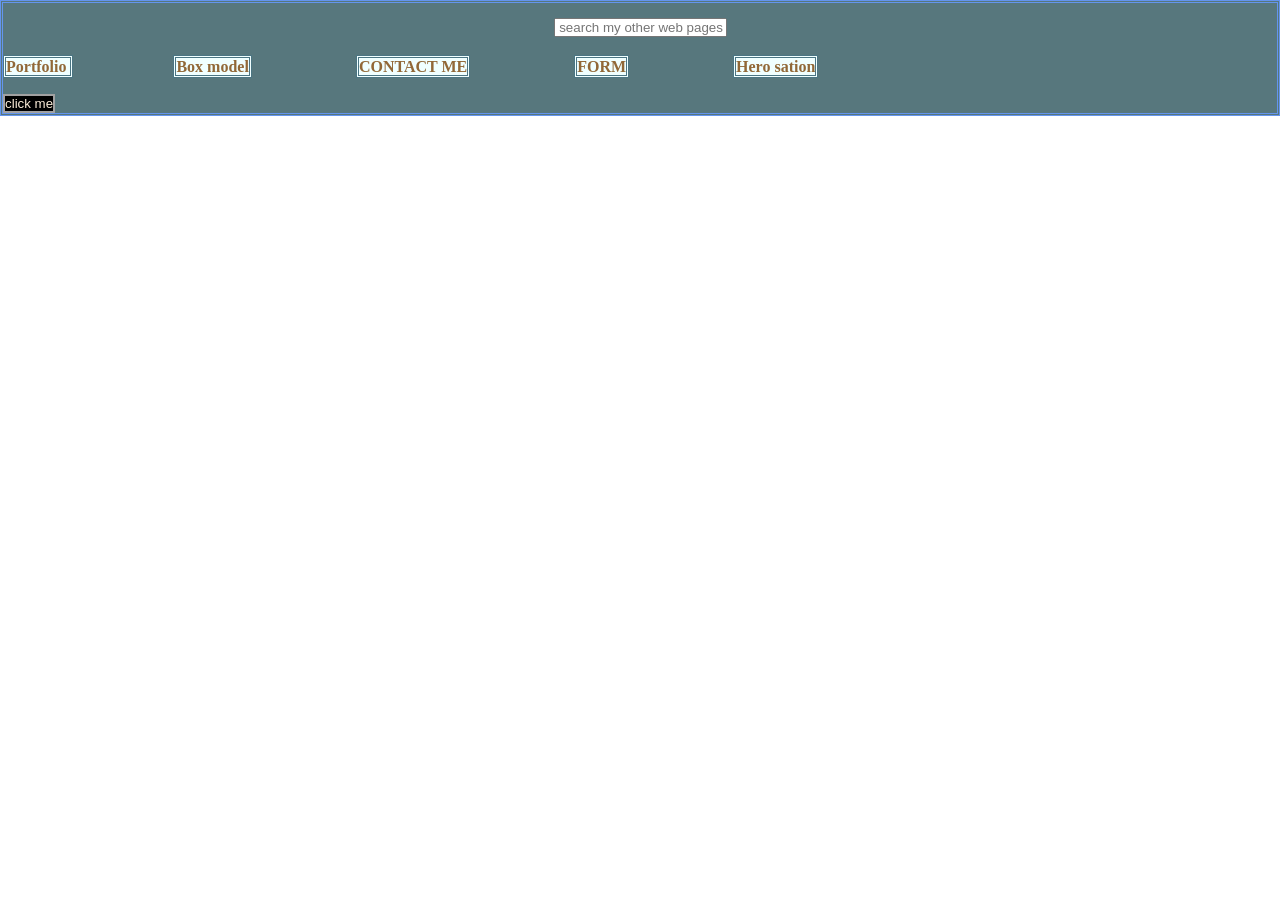
==== Navbar.html @ 933492ab "Add files via upload" ====
<!DOCTYPE html>
<html lang="en">
<head>
    <meta charset="UTF-8">
    <meta name="viewport" content="width=device-width, initial-scale=1.0">
    <title>Document</title>
    <link rel="stylesheet" href="Navbar.css">
</head>
<body>
<div id="Navbar">
      <center><h1><input placeholder=" search my other web pages"></h1></center>
       <br>
    
    <a href="task.html"><b> Portfolio</b> </a>
    <a href="week3.html"><b>Box model</b></a>
    <a href="CONTACT.HTM"><b>CONTACT ME</b></a>
   <a href="index.html"><b>FORM</b></a>
   <a href="TEXT.HTML"><B>Hero sation</B></a>
 <br>
 <br>
    <button>click me</button>
</div>
</body>
</html>
---- Navbar.css ----
* {
    padding: 0px;
    margin: 0px;
    color: rgb(145, 104, 55);
}

#navbar {
         height: 70px;
         width: 80;
         background-color: #0f1111;

}
a{
    text-decoration: none;
    color: rgb(161, 161, 161);
    background-color: azure;
    border-style: double;
    border-color: rgb(75, 117, 131);
}

button{
    background-color: black;
    color: antiquewhite;
    border-style: double;
    border-color: rgb(161, 161, 161);
}

a{
    margin-right: 100px;
}
div{
    background-color: hwb(190 34% 51%);
    align-items: center;
    border-style: double;
    border-color: cornflowerblue

}
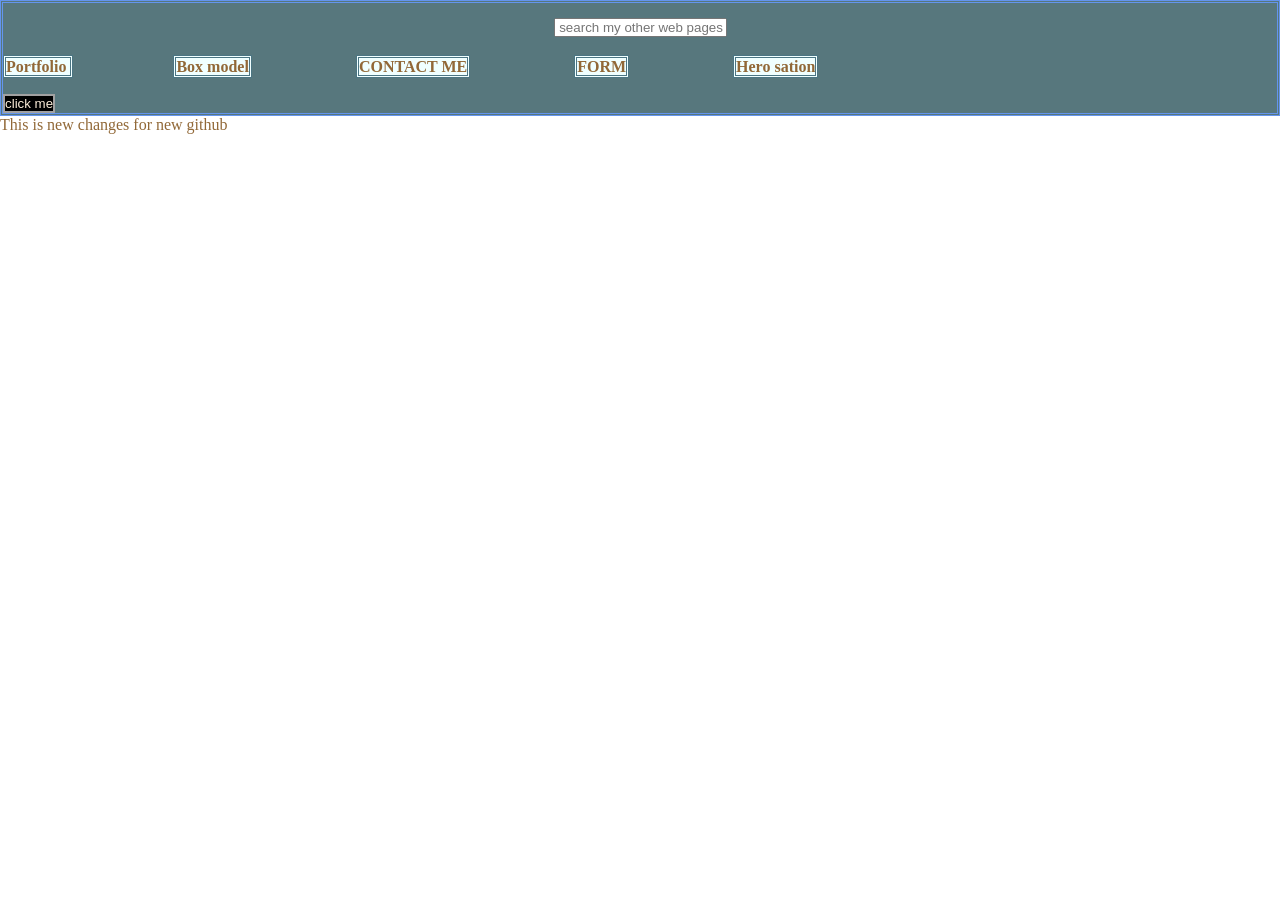
==== commit dcc2ed0e: "Update Navbar.html" ====
--- a/Navbar.html
+++ b/Navbar.html
@@ -20,5 +20,6 @@
  <br>
     <button>click me</button>
 </div>
+<p>This is new changes for new github</p>
 </body>
-</html>+</html>
